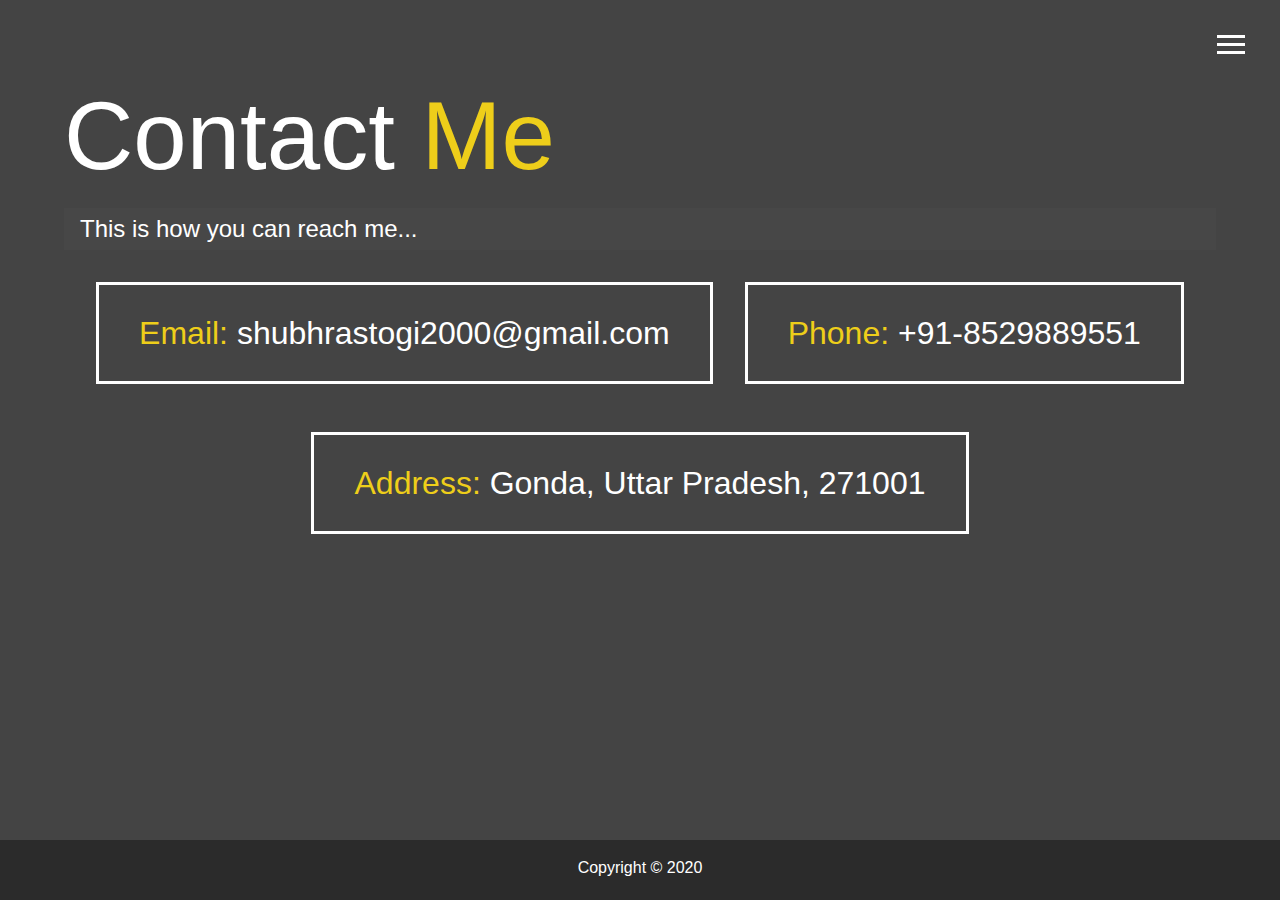
==== contact.html @ 0cb84ca0 "update" ====
<!DOCTYPE html>
<html lang="en">

<head>
  <meta charset="UTF-8">
  <meta name="viewport" content="width=device-width, initial-scale=1.0">
  <meta http-equiv="X-UA-Compatible" content="ie=edge">
  <link rel="stylesheet" href="https://use.fontawesome.com/releases/v5.2.0/css/all.css" integrity="sha384-hWVjflwFxL6sNzntih27bfxkr27PmbbK/iSvJ+a4+0owXq79v+lsFkW54bOGbiDQ"
    crossorigin="anonymous">

  <link rel="stylesheet" href="css/main.css">
  <title>Contact Me</title>
</head>

<body>
  <header>
    <div class="menu-btn">
      <div class="btn-line"></div>
      <div class="btn-line"></div>
      <div class="btn-line"></div>
    </div>

    <nav class="menu">
      <div class="menu-branding">
        <div class="portrait"></div>
      </div>
      <ul class="menu-nav">
        <li class="nav-item">
          <a href="index.html" class="nav-link">
            Home
          </a>
        </li>
        <li class="nav-item">
          <a href="about.html" class="nav-link">
            About Me
          </a>
        </li>
        <li class="nav-item">
          <a href="work.html" class="nav-link">
            My Work
          </a>
        </li>
        <li class="nav-item current">
          <a href="contact.html" class="nav-link">
            How To Reach Me
          </a>
        </li>
      </ul>
    </nav>
  </header>

  <main id="contact">
    <h1 class="lg-heading">
      Contact
      <span class="text-secondary">Me</span>
    </h1>
    <h2 class="sm-heading">
      This is how you can reach me...
    </h2>
    <div class="boxes">
      <div>
        <span class="text-secondary">Email: </span> shubhrastogi2000@gmail.com
      </div>
      <div>
        <span class="text-secondary">Phone: </span> +91-8529889551
      </div>
      <div>
        <span class="text-secondary">Address: </span> Gonda, Uttar Pradesh, 271001
      </div>
    </div>
  </main>

  <footer id="main-footer">
    Copyright &copy; 2020
  </footer>

  <script src="js/main.js"></script>
</body>

</html>
---- css/main.css ----
.menu-btn {
  position: absolute;
  z-index: 3;
  right: 35px;
  top: 35px;
  cursor: pointer;
  transition: all 0.5s ease-out; }
  .menu-btn .btn-line {
    width: 28px;
    height: 3px;
    margin: 0 0 5px 0;
    background: #fff;
    transition: all 0.5s ease-out; }
  .menu-btn.close {
    transform: rotate(180deg); }
    .menu-btn.close .btn-line:nth-child(1) {
      transform: rotate(45deg) translate(5px, 5px); }
    .menu-btn.close .btn-line:nth-child(2) {
      opacity: 0; }
    .menu-btn.close .btn-line:nth-child(3) {
      transform: rotate(-45deg) translate(7px, -6px); }

.menu {
  position: fixed;
  top: 0;
  width: 100%;
  opacity: 0.9;
  visibility: hidden; }
  .menu.show {
    visibility: visible; }
  .menu-branding, .menu-nav {
    display: flex;
    flex-flow: column wrap;
    align-items: center;
    justify-content: center;
    float: left;
    width: 50%;
    height: 100vh;
    overflow: hidden; }
  .menu-nav {
    margin: 0;
    padding: 0;
    background: #373737;
    list-style: none;
    transform: translate3d(0, -100%, 0);
    transition: all 0.5s ease-out; }
    .menu-nav.show {
      transform: translate3d(0, 0, 0); }
  .menu-branding {
    background: #444;
    transform: translate3d(0, 100%, 0);
    transition: all 0.5s ease-out; }
    .menu-branding.show {
      transform: translate3d(0, 0, 0); }
    .menu-branding .portrait {
      width: 250px;
      height: 250px;
      background: url("../img/portrait.jpg");
      border-radius: 50%;
      border: solid 3px #eece1a; }
  .menu .nav-item {
    transform: translate3d(600px, 0, 0);
    transition: all 0.5s ease-out; }
    .menu .nav-item.show {
      transform: translate3d(0, 0, 0); }
    .menu .nav-item.current > a {
      color: #eece1a; }
  .menu .nav-link {
    display: inline-block;
    position: relative;
    font-size: 30px;
    text-transform: uppercase;
    padding: 1rem 0;
    font-weight: 300;
    color: #fff;
    text-decoration: none;
    transition: all 0.5s ease-out; }
    .menu .nav-link:hover {
      color: chartreuse;
        transform: scale(1.25)
}

.nav-item:nth-child(1) {
  transition-delay: 0.1s; }

.nav-item:nth-child(2) {
  transition-delay: 0.2s; }

.nav-item:nth-child(3) {
  transition-delay: 0.3s; }

.nav-item:nth-child(4) {
  transition-delay: 0.4s; }

* {
  box-sizing: border-box; }

body {
  background: #444;
  color: #fff;
  height: 100%;
  margin: 0;
  font-family: 'Segoe UI', Tahoma, Geneva, Verdana, sans-serif;
  line-height: 1.5; }
  body#bg-img {
    background: url(../img/background.jpg);
    background-attachment: fixed;
    background-size: cover; }
    body#bg-img:after {
      content: '';
      position: absolute;
      top: 0;
      right: 0;
      width: 100%;
      height: 100%;
      z-index: -1;
      background: rgba(68, 68, 68, 0.9); }

h1,
h2,
h3 {
  margin: 0;
  font-weight: 400; }
  h1.lg-heading,
  h2.lg-heading,
  h3.lg-heading {
    font-size: 6rem; }
  h1.sm-heading,
  h2.sm-heading,
  h3.sm-heading {
    margin-bottom: 2rem;
    padding: 0.2rem 1rem;
    background: rgba(73, 73, 73, 0.5); }

a {
  color: #fff;
  text-decoration: none; }

header {
  position: fixed;
  z-index: 2;
  width: 100%; }

.text-secondary {
  color: #eece1a; }

main {
  padding: 4rem;
  min-height: calc(100vh - 60px); }
  main .icons {
    margin-top: 1rem; }
    main .icons a {
      padding: 0.4rem; }
      main .icons a:hover {
        color: #eece1a;
        transition: all 0.5s ease-out; }
  main#home {
    overflow: hidden; }
    main#home h1 {
      margin-top: 20vh; }

.about-info {
  display: grid;
  grid-gap: 30px;
  grid-template-areas: 'bioimage bio bio' 'job1 job2 job3';
  grid-template-columns: repeat(3, 1fr); }
  .about-info .bio-image {
    grid-area: bioimage;
    margin: auto;
    border-radius: 50%;
    border: #eece1a 3px solid; }
  .about-info .bio {
    grid-area: bio;
    font-size: 1.5rem; }
  .about-info .job-1 {
    grid-area: job1; }
  .about-info .job-2 {
    grid-area: job2; }
  .about-info .job-3 {
    grid-area: job3; }
  .about-info .job {
    background: #515151;
    padding: 0.5rem;
    border-bottom: #eece1a 5px solid; }

.projects {
  display: grid;
  grid-gap: 0.7rem;
  grid-template-columns: repeat(3, 1fr); }
  .projects img {
    width: 100%;
    border: 3px #fff solid; }
    .projects img:hover {
      opacity: 0.5;
      border-color: #eece1a;
      transition: all 0.5s ease-out; }

.boxes {
  display: flex;
  flex-wrap: wrap;
  justify-content: space-evenly;
  align-items: center;
  margin-top: 1rem; }
  .boxes div {
    font-size: 2rem;
    border: 3px #fff solid;
    padding: 1.5rem 2.5rem;
    margin-bottom: 3rem;
    transition: all 0.5s ease-out; }
    .boxes div:hover {
      padding: 0.5rem 1.5rem;
      background: #eece1a;
      color: #000; }
      .boxes div:hover span {
        color: #000; }

.btn, .btn-dark, .btn-light {
  display: block;
  padding: 0.5rem 1rem;
  border: 0;
  margin-bottom: 0.3rem; }
  .btn:hover, .btn-dark:hover, .btn-light:hover {
    background: #eece1a;
    color: #000; }

.btn-dark {
  background: black;
  color: #fff; }

.btn-light {
  background: #c4c4c4;
  color: #333; }

#main-footer {
  text-align: center;
  padding: 1rem;
  background: #2b2b2b;
  color: #fff;
  height: 60px; }

@media screen and (min-width: 1171px) {
  .projects {
    grid-template-columns: repeat(4, 1fr); } }

@media screen and (min-width: 769px) and (max-width: 1170px) {
  .projects {
    grid-template-columns: repeat(3, 1fr); } }

@media screen and (max-width: 768px) {
  main {
    align-items: center;
    text-align: center; }
    main .lg-heading {
      line-height: 1;
      margin-bottom: 1rem; }
  ul.menu-nav,
  div.menu-branding {
    float: none;
    width: 100%;
    min-height: 0; }
    ul.menu-nav.show,
    div.menu-branding.show {
      transform: translate3d(0, 0, 0); }
  .menu-nav {
    height: 75vh;
    transform: translate3d(-100%, 0, 0);
    font-size: 24px; }
  .menu-branding {
    height: 25vh;
    transform: translate3d(100%, 0, 0); }
    .menu-branding .portrait {
      background: url("../img/portrait_small.jpg");
      width: 150px;
      height: 150px; }
  .about-info {
    grid-template-areas: 'bioimage' 'bio' 'job1' 'job2' 'job3';
    grid-template-columns: 1fr; }
  .projects {
    grid-template-columns: repeat(2, 1fr); } }

@media screen and (max-width: 500px) {
  main {
    padding: 2rem; }
    main #home h1 {
      margin-top: 10vh; }
    main .lg-heading {
      margin-top: 1rem;
      font-size: 5rem; }
  .projects {
    grid-template-columns: 1fr; } }
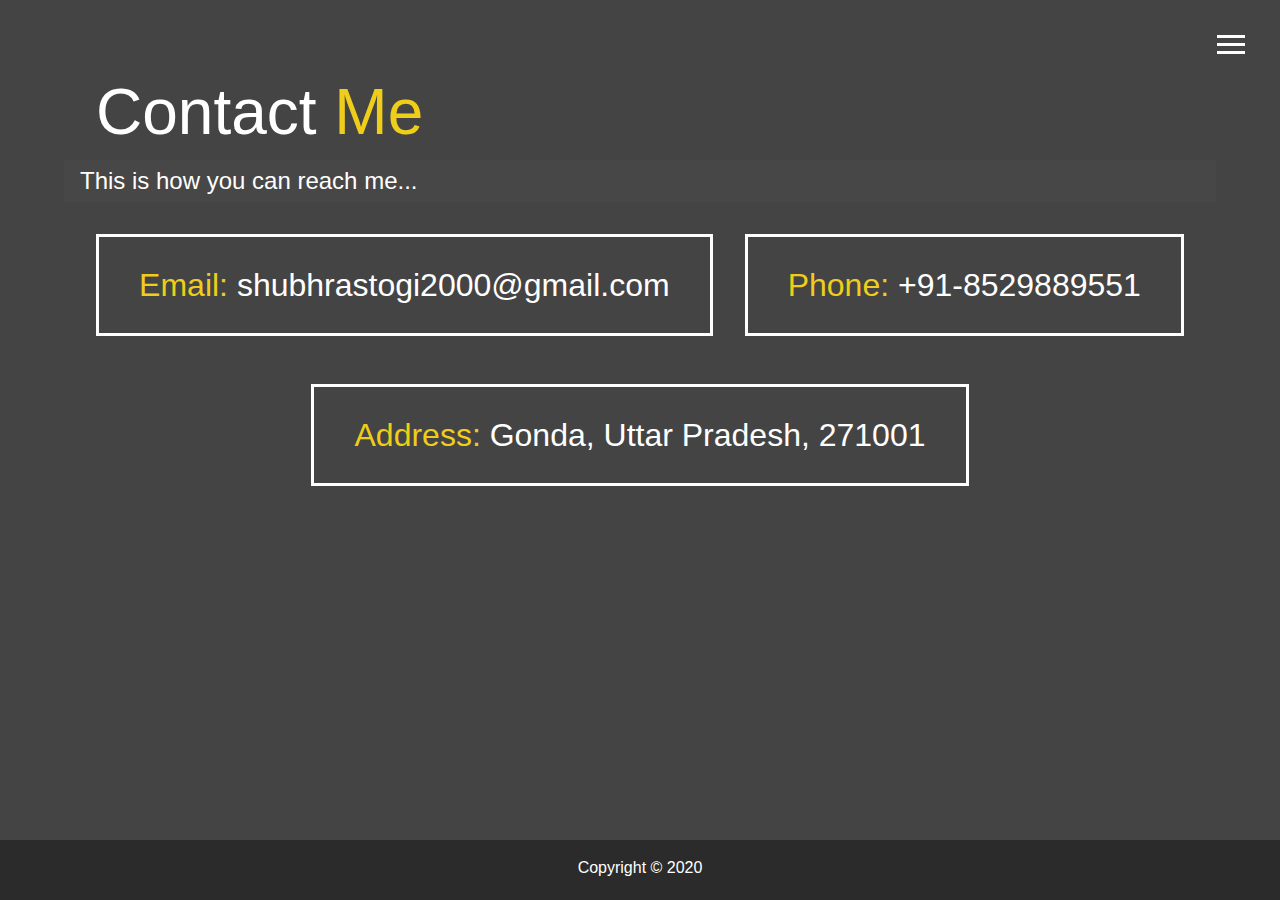
==== commit e28c6a56: "update" ====
--- a/contact.html
+++ b/contact.html
@@ -51,7 +51,7 @@
 
   <main id="contact">
     <h1 class="lg-heading">
-      Contact
+      &ensp;Contact
       <span class="text-secondary">Me</span>
     </h1>
     <h2 class="sm-heading">
@@ -77,4 +77,4 @@
   <script src="js/main.js"></script>
 </body>
 
-</html>+</html>
--- a/css/main.css
+++ b/css/main.css
@@ -55,7 +55,7 @@
     .menu-branding .portrait {
       width: 250px;
       height: 250px;
-      background: url("../img/portrait.jpg");
+      background: url("../img/Profile_pp.jpg");
       border-radius: 50%;
       border: solid 3px #eece1a; }
   .menu .nav-item {
@@ -104,6 +104,7 @@
   line-height: 1.5; }
   body#bg-img {
     background: url(../img/background.jpg);
+    /* background: url(../img/ml_img2.jpg); */
     background-attachment: fixed;
     background-size: cover; }
     body#bg-img:after {
@@ -124,7 +125,7 @@
   h1.lg-heading,
   h2.lg-heading,
   h3.lg-heading {
-    font-size: 6rem; }
+    font-size: 4rem; }
   h1.sm-heading,
   h2.sm-heading,
   h3.sm-heading {
@@ -269,7 +270,7 @@
     height: 25vh;
     transform: translate3d(100%, 0, 0); }
     .menu-branding .portrait {
-      background: url("../img/portrait_small.jpg");
+      background: url("../img/Profile_pp.jpg");
       width: 150px;
       height: 150px; }
   .about-info {
